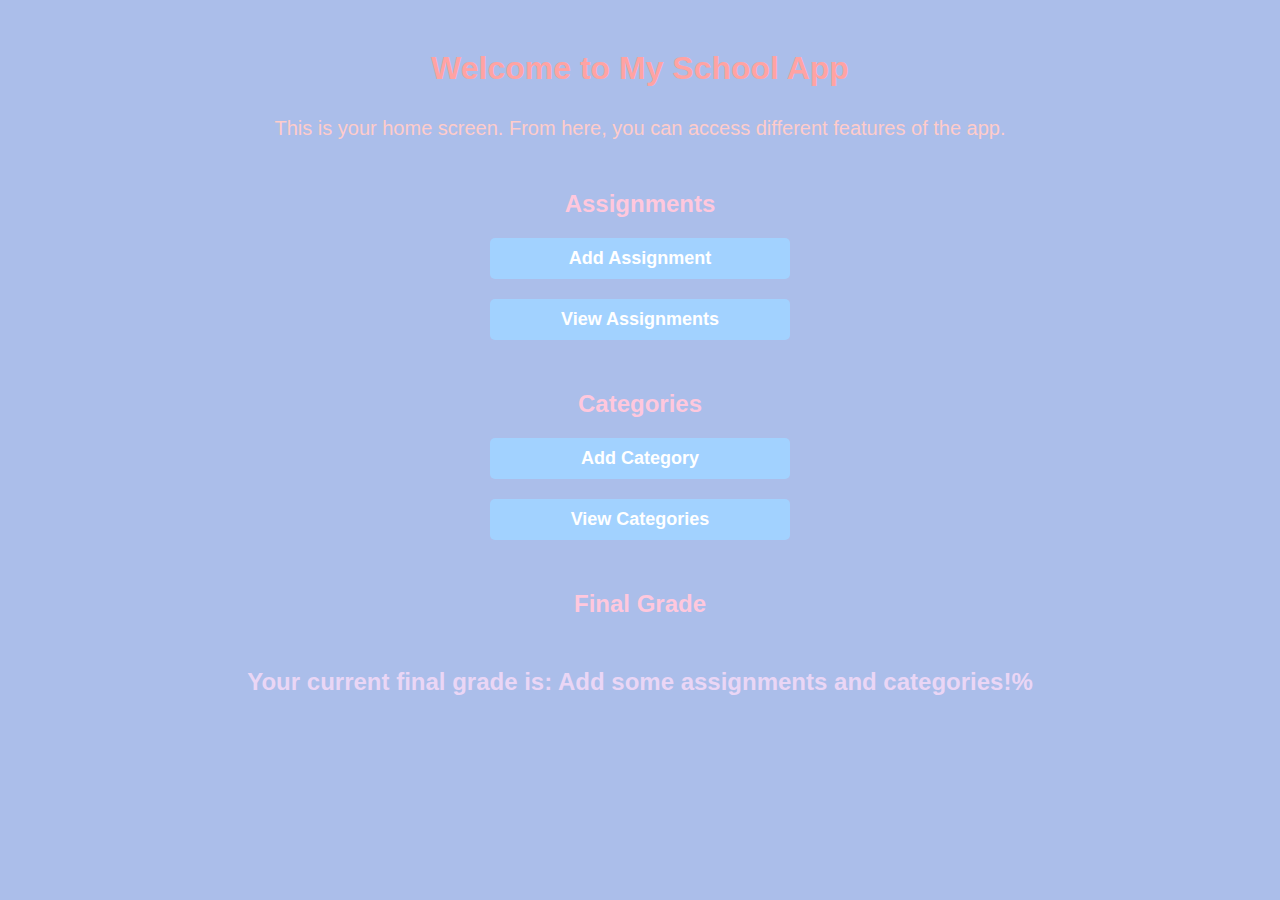
==== pages/index.html @ 5db1d029 "initial commit" ====
<!DOCTYPE html>
<html lang="en">
  <head>
    <meta charset="UTF-8" />
    <meta http-equiv="X-UA-Compatible" content="IE=edge" />
    <meta name="viewport" content="width=device-width, initial-scale=1.0" />
    <title>Grade Calculator</title>
    <link rel="stylesheet" href="../styles/style.css" />
    <script src="../scripts/index.js" defer></script>
  </head>
  <body>
    <h1>Welcome to My School App</h1>
    <p>
      This is your home screen. From here, you can access different features of
      the app.
    </p>

    <h2>Assignments</h2>
    <button id="add-assignment-btn" class="feature-btn">Add Assignment</button>
    <button id="view-assignment-btn" class="feature-btn">
      View Assignments
    </button>

    <h2>Categories</h2>
    <button id="add-category-btn" class="feature-btn">Add Category</button>
    <button id="view-category-btn" class="feature-btn">View Categories</button>

    <h2>Final Grade</h2>
    <p id="final-grade-text">Add some assignments to check your final grade!</p>
  </body>
</html>
---- styles/style.css ----
body {
    background-color: #abbeea;
    margin: 0;
    padding: 0;
}

html {
    font-family: 'Nunito', sans-serif;
}

h1 {
    color: #ffa3a3;
    text-align: center;
    margin-top: 50px;
}

p {
    color: #ffcccb;
    text-align: center;
    font-size: 20px;
    margin-top: 30px;
}

h2 {
    color: #ffc8dd;
    text-align: center;
    margin-top: 50px;
}

.feature-btn {
    display: block;
    margin: auto;
    margin-top: 20px;
    margin-bottom: 20px;
    padding: 10px;
    border-radius: 5px;
    font-size: 18px;
    font-weight: bold;
    background-color: #a2d2ff;
    color: #fff;
    border: none;
    cursor: pointer;
    transition: background-color 0.3s ease-in-out;
    width: 300px;
}

.feature-btn:hover {
    background-color: #bde0fe;
}

#final-grade-text {
    color: #ead6f5;
    text-align: center;
    font-size: 1.5rem;
    margin-top: 50px;
    font-weight: bold;
}
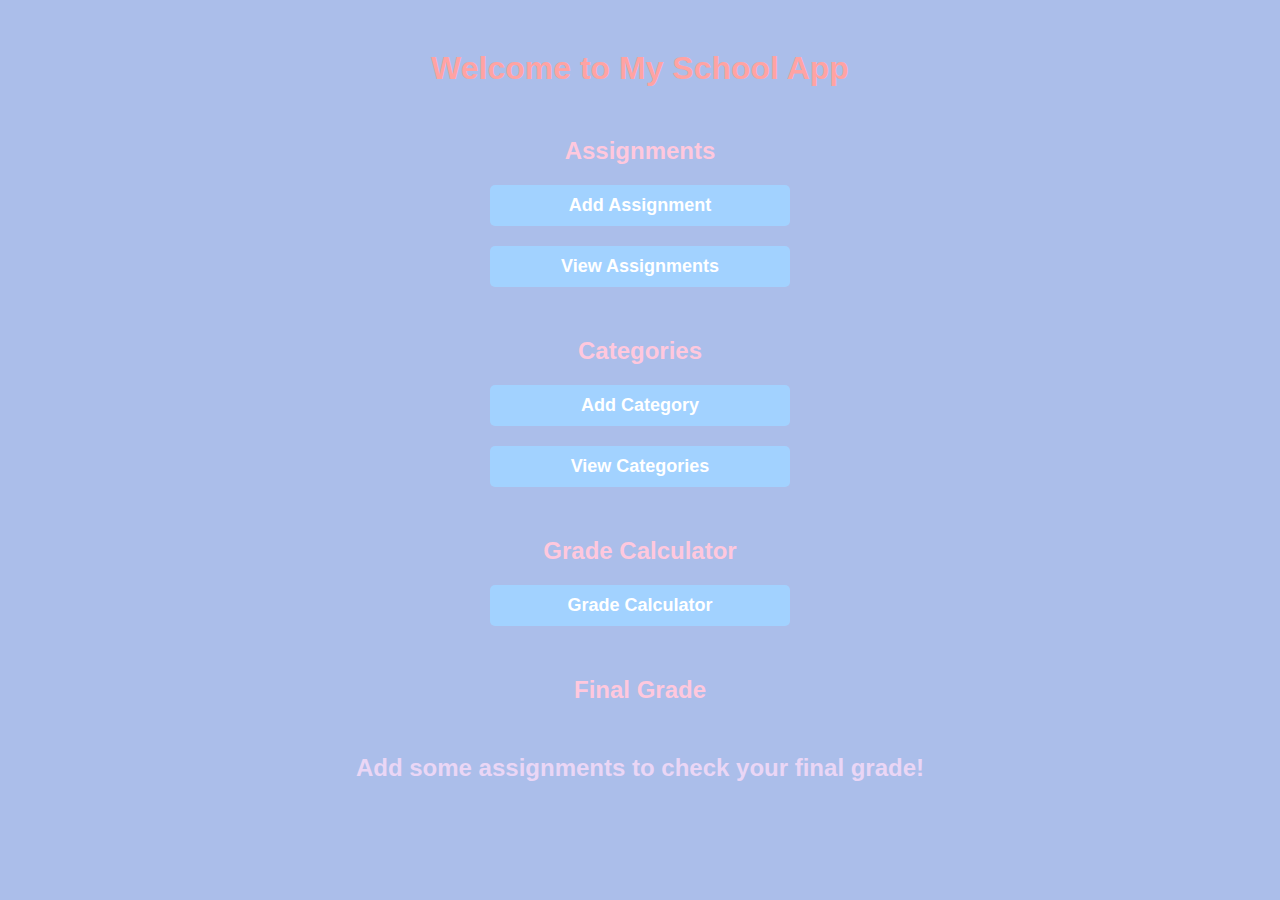
==== commit e598dc37: "add grade calculator button" ====
--- a/pages/index.html
+++ b/pages/index.html
@@ -10,10 +10,6 @@
   </head>
   <body>
     <h1>Welcome to My School App</h1>
-    <p>
-      This is your home screen. From here, you can access different features of
-      the app.
-    </p>
 
     <h2>Assignments</h2>
     <button id="add-assignment-btn" class="feature-btn">Add Assignment</button>
@@ -25,6 +21,11 @@
     <button id="add-category-btn" class="feature-btn">Add Category</button>
     <button id="view-category-btn" class="feature-btn">View Categories</button>
 
+    <h2>Grade Calculator</h2>
+    <button id="grade-calculator-btn" class="feature-btn">
+      Grade Calculator
+    </button>
+
     <h2>Final Grade</h2>
     <p id="final-grade-text">Add some assignments to check your final grade!</p>
   </body>
